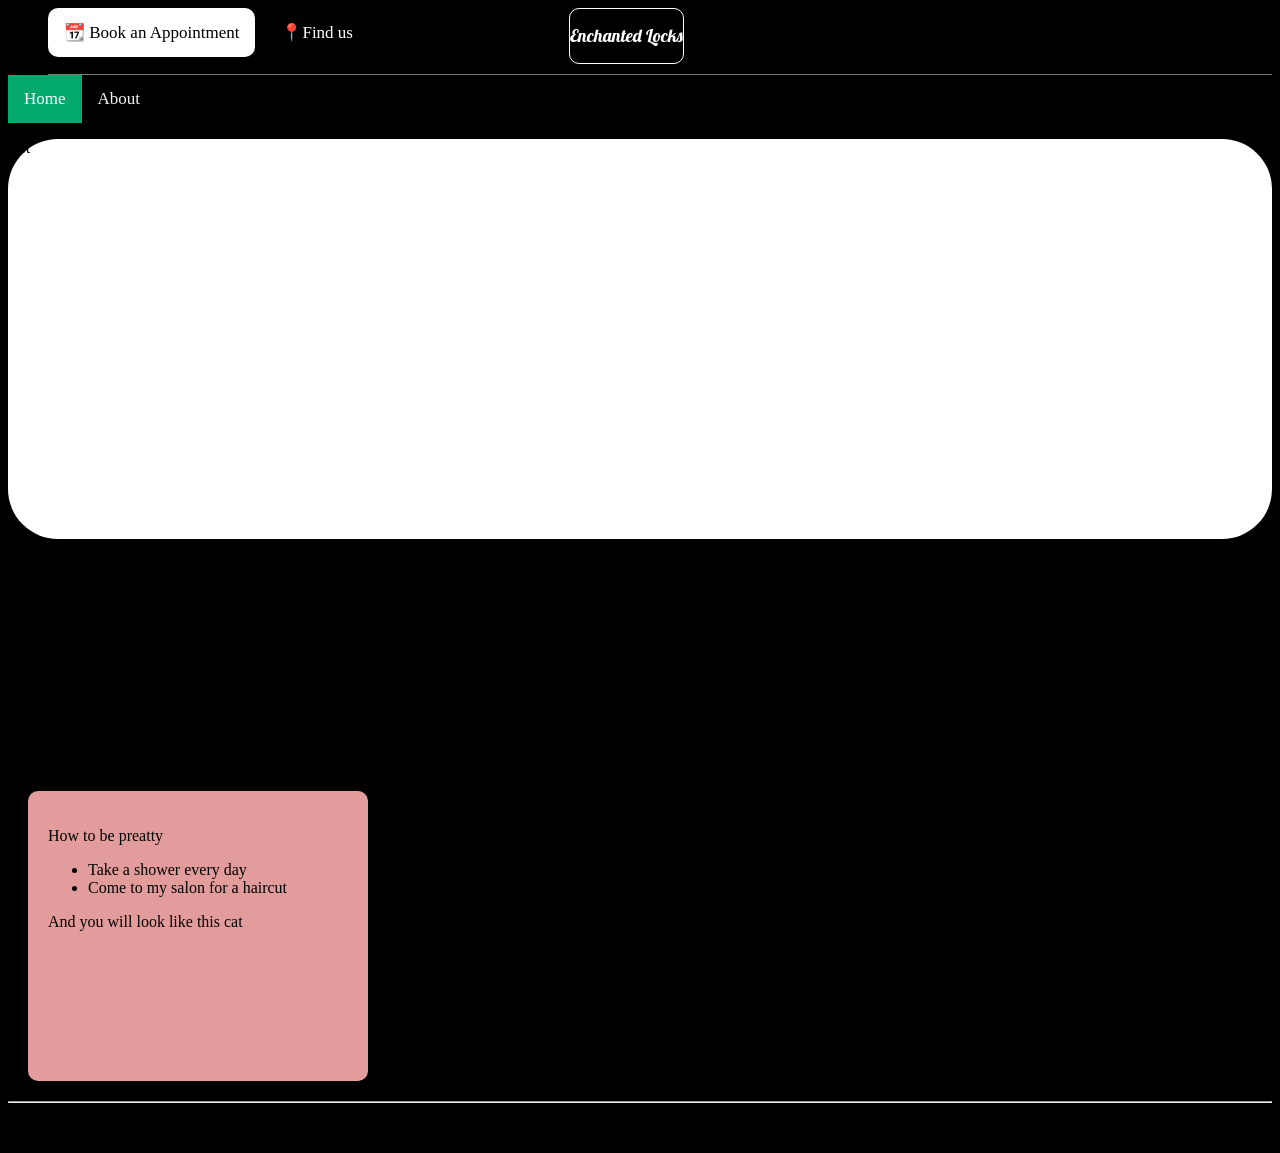
==== index.html @ 179b0921 "improve" ====
<!DOCTYPE html>
<html lang="en">
<head>
    <meta charset="UTF-8">
    <meta name="viewport" content="width=device-width, initial-scale=1.0">
    <title>Main Page</title>
    <link rel="stylesheet" href="css/style.css">

    <link rel="preconnect" href="https://fonts.googleapis.com">
    <link rel="preconnect" href="https://fonts.gstatic.com" crossorigin>
    <link href="https://fonts.googleapis.com/css2?family=Playwrite+CU+Guides&display=swap" rel="stylesheet">
    



    <link rel="preconnect" href="https://fonts.googleapis.com">
    <link rel="preconnect" href="https://fonts.gstatic.com" crossorigin>
    <link href="https://fonts.googleapis.com/css2?family=Imperial+Script&family=Lobster&family=Playwrite+CU+Guides&display=swap" rel="stylesheet">
</head>
<body>

    <header>
        <div class="Head_Centre">
            <a href="">📆 Book an Appointment</a>
            <div class="Head_Find">
                <a>📍Find us</a>
        </div>
            <div class="Head_Logo">
                <p>Enchanted Locks</p>
            </div>
        </div>
        <nav class="topnav">
            <a class="active" href="index.html">Home</a>
            <a href="about.html">About</a>
        </nav>
    </header>
    <div class="welcome_card">
        <p>test</p>
    </div>
    <h1 class="welcome">Welcome!</h1>
    <h2 class="welcome">Ninas Website</h2>
    <br><br><br><br>
    <div class="block">
        <p>How to be preatty</p>
        <ul>
            <li>Take a shower every day</li>
            <li>Come to my salon for a haircut</li>
        </ul>
        <p>And you will look like this cat</p>
        <img width="23%" src="https://cdn.pixabay.com/photo/2025/07/17/18/39/cat-9720087_1280.jpg" alt="">
    </div>
    <footer>
        <hr>
        <p id="copyright"> <small>Copyright © 2025 Nina</p>
    </footer>
</body>
</html>
---- css/style.css ----
body {
  background-color: black;
}



.Head_Centre {
  background-color: #000000;
  overflow: hidden;
  border-bottom: 1px solid rgb(123, 120, 120);
  margin-left: 40px;
}
.Head_Centre > a {
  float: left;
  color: #000000;
  text-align: center;
  padding: 14px 16px;
  text-decoration: none;
  font-size: 17px;
  background-color: white;
  border-radius: 10px;
}
.Head_Centre a:hover {
  text-decoration: underline;
}

.Head_Find{
  float: left;
  padding: 14px 16px;
  color: #ffffff;
  text-align: center;
  margin-left: 10px;
  text-decoration: none;
  font-size: 17px;
  background-color: rgb(0, 0, 0);
  border-radius: 10px;
}



.Head_Logo {
  float: left;
  margin-left: 200px;
  line-height: 1;
  text-align: center;
  font-size: 18px;
  color: white;
  overflow: hidden;
  border-radius: 10px;
  margin-bottom: 10px;
  width: auto;
  height: auto;
  border: 1px groove #ffffff;
  border-color: #ffffff;
  font-family: "Lobster", sans-serif;
}


/*Navigation bar */
.topnav {
  background-color: #000000;
  overflow: hidden;
}
.topnav a {
  float: left;
  color: #f2f2f2;
  text-align: center;
  padding: 14px 16px;
  text-decoration: none;
  font-size: 17px;
}
.topnav a:hover {
  background-color: #ddd;
  color: black;
}
.topnav a.active {
  background-color: #04AA6D;
  color: white;
} 
.intro{
    color: #e39c9c;
}



.welcome_card{
  width: 100%;
  height: 400px;
  background-color: white;
  border-radius: 50px;
}




.welcome{
    text-align: center;
}

.block{
    background-color: #e39c9c;
    padding: 20px;
    margin: 20px;
    border-radius: 10px;
    width: 300px;
    height: 250px;

}
#copyright{
    text-align: center;
    text-decoration: underline;
}
h1 {
  font-family: "Playwrite CU Guides", cursive;
  font-weight: 400;
  font-style: normal;
}
.About{
    text-align: center;
    background-image: url(https://encrypted-tbn0.gstatic.com/images?q=tbn:ANd9GcSOExqfqzXcDX7QYiFF2FhYSEEN7FPva0CammZGyZ0egqiOV2O72cQfooY&s=10);
    background-size: cover;
    background-attachment: fixed;
}
.Text-read{
    margin: auto;
    color: white;
    background-color: gray;
    width: max-content;
    height: max-content;
}
.Img-read{
    margin: auto;
    padding: 20px;
    border: 15px solid green;
}
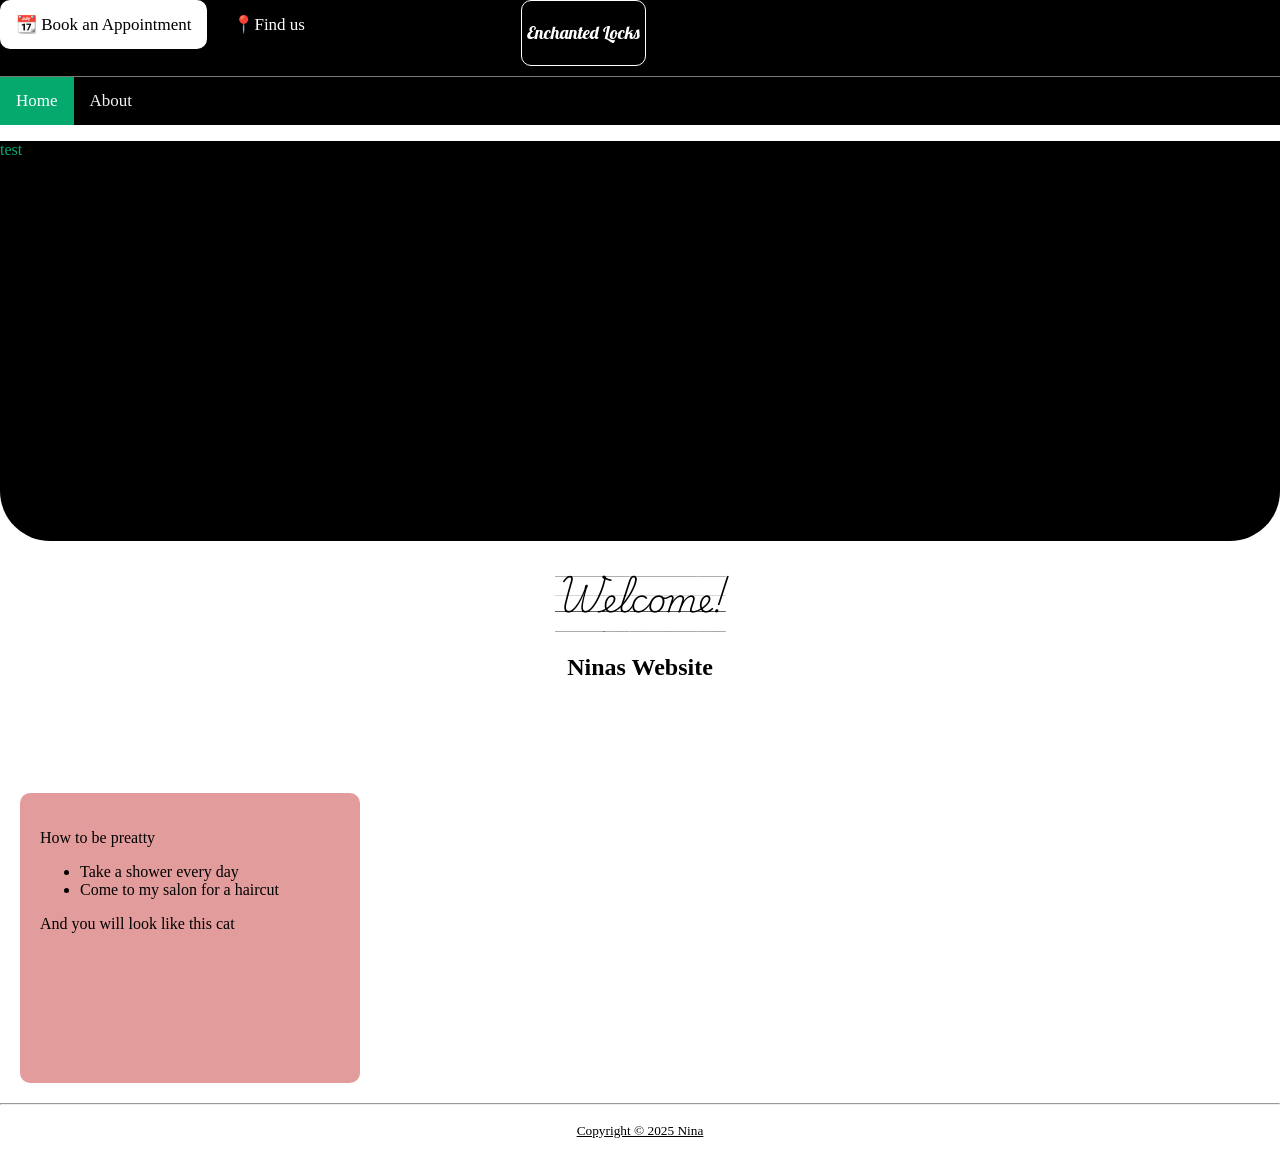
==== commit 725981c0: "update" ====
--- a/index.html
+++ b/index.html
@@ -38,6 +38,7 @@
         <p>test</p>
     </div>
     <h1 class="welcome">Welcome!</h1>
+    
     <h2 class="welcome">Ninas Website</h2>
     <br><br><br><br>
     <div class="block">
--- a/css/style.css
+++ b/css/style.css
@@ -1,5 +1,8 @@
 body {
-  background-color: black;
+  background-color: white;
+  margin: 0;
+  padding: 0;
+  box-sizing: border-box;
 }
 
 
@@ -8,7 +11,6 @@
   background-color: #000000;
   overflow: hidden;
   border-bottom: 1px solid rgb(123, 120, 120);
-  margin-left: 40px;
 }
 .Head_Centre > a {
   float: left;
@@ -53,6 +55,7 @@
   border: 1px groove #ffffff;
   border-color: #ffffff;
   font-family: "Lobster", sans-serif;
+  padding: 5px;
 }
 
 
@@ -86,8 +89,9 @@
 .welcome_card{
   width: 100%;
   height: 400px;
-  background-color: white;
-  border-radius: 50px;
+  background-color: black;
+  border-radius: 0px 0px 50px 50px;
+  color: #04AA6D;
 }
 
 
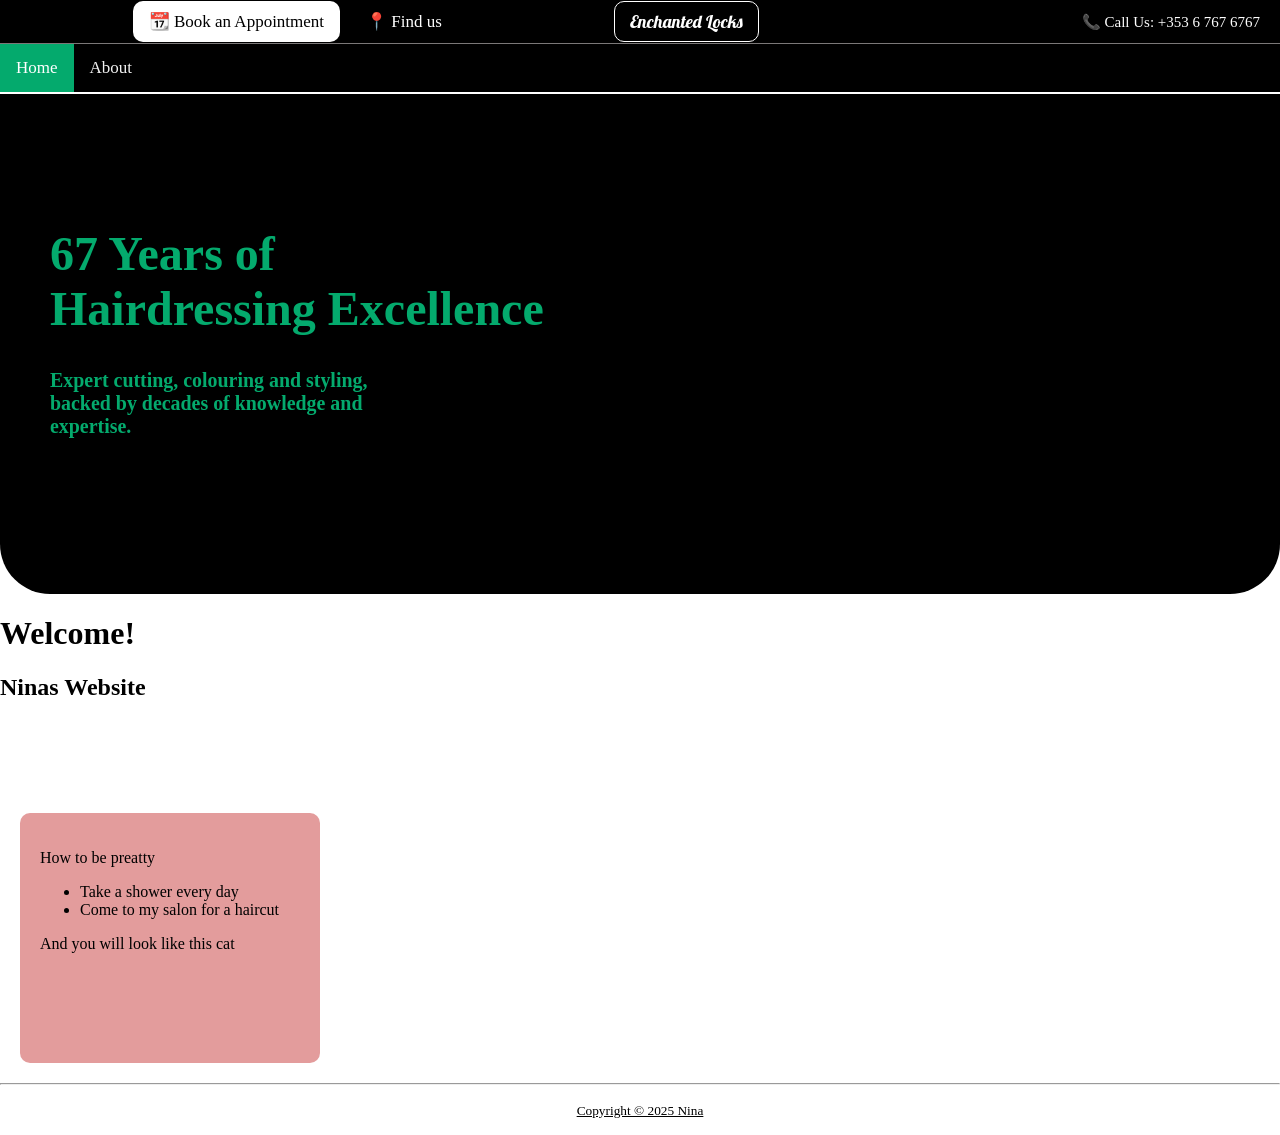
==== commit b91cff5a: "Update" ====
--- a/index.html
+++ b/index.html
@@ -8,35 +8,47 @@
 
     <link rel="preconnect" href="https://fonts.googleapis.com">
     <link rel="preconnect" href="https://fonts.gstatic.com" crossorigin>
-    <link href="https://fonts.googleapis.com/css2?family=Playwrite+CU+Guides&display=swap" rel="stylesheet">
-    
-
-
-
-    <link rel="preconnect" href="https://fonts.googleapis.com">
-    <link rel="preconnect" href="https://fonts.gstatic.com" crossorigin>
     <link href="https://fonts.googleapis.com/css2?family=Imperial+Script&family=Lobster&family=Playwrite+CU+Guides&display=swap" rel="stylesheet">
 </head>
 <body>
 
+
     <header>
         <div class="Head_Centre">
-            <a href="">📆 Book an Appointment</a>
+         //1. Left Block
+        <div class="head_buttons">
+         //   <a href="#">📆 Book an Appointment</a>
             <div class="Head_Find">
-                <a>📍Find us</a>
-        </div>
-            <div class="Head_Logo">
-                <p>Enchanted Locks</p>
+                <a href="#">📍 Find us</a>
             </div>
         </div>
+
+        <div class="Head_Logo">
+            <p>Enchanted Locks</p>
+        </div>
+
+        <div class="Head_Right">
+            <span>📞 Call Us: +353 6 767 6767</span>
+        </div>
+
+    </div>
         <nav class="topnav">
             <a class="active" href="index.html">Home</a>
             <a href="about.html">About</a>
         </nav>
+    </div>
     </header>
+
+
     <div class="welcome_card">
-        <p>test</p>
+        <div class="welcome_text">
+            <h1>67 Years of <br>Hairdressing Excellence</h1>
+            <h5>Expert cutting, colouring and styling,<br> backed by decades of knowledge and <br>expertise.</h5>
+        </div>
+        <img src="https://cdn.pixabay.com/photo/2024/10/04/17/56/ai-generated-9097168_960_720.jpg" alt="">
     </div>
+
+
     <h1 class="welcome">Welcome!</h1>
     
     <h2 class="welcome">Ninas Website</h2>
--- a/css/style.css
+++ b/css/style.css
@@ -1,61 +1,90 @@
+* {
+  box-sizing: border-box;
+}
+
 body {
   background-color: white;
   margin: 0;
   padding: 0;
-  box-sizing: border-box;
+  padding-top: 94px;
 }
 
-
+/* Header */
+header {
+  position: fixed;
+  width: 100%;
+  top: 0;
+  left: 0;
+}
 
 .Head_Centre {
   background-color: #000000;
-  overflow: hidden;
+  display: flex;
+  align-items: center;
+  justify-content: space-between; 
+  padding: 1px 20px;
   border-bottom: 1px solid rgb(123, 120, 120);
 }
-.Head_Centre > a {
-  float: left;
+
+/* Left buttons */
+.head_buttons {
+  display: flex;
+  align-items: center;
+  gap: 10px; /* Space between "Book" and "Find us" */
+  flex: 1;   /* to do logo at the center. Cтол, Жирный, Лево право центр */
+}
+
+.head_buttons > a {
   color: #000000;
   text-align: center;
-  padding: 14px 16px;
+  padding: 10px 16px;
   text-decoration: none;
   font-size: 17px;
   background-color: white;
   border-radius: 10px;
 }
-.Head_Centre a:hover {
+
+.head_buttons a:hover {
   text-decoration: underline;
 }
 
-.Head_Find{
-  float: left;
-  padding: 14px 16px;
+.Head_Find {
+  padding: 10px 16px;
   color: #ffffff;
   text-align: center;
-  margin-left: 10px;
   text-decoration: none;
   font-size: 17px;
   background-color: rgb(0, 0, 0);
   border-radius: 10px;
 }
 
+.Head_Find a {
+  color: #ffffff;
+  text-decoration: none;
+}
 
-
+/* logo at the centre */
 .Head_Logo {
-  float: left;
-  margin-left: 200px;
-  line-height: 1;
   text-align: center;
   font-size: 18px;
   color: white;
-  overflow: hidden;
   border-radius: 10px;
-  margin-bottom: 10px;
-  width: auto;
-  height: auto;
   border: 1px groove #ffffff;
-  border-color: #ffffff;
   font-family: "Lobster", sans-serif;
-  padding: 5px;
+  padding: 8px 15px;
+}
+
+.Head_Logo p {
+  margin: 0;
+}
+
+/* Right Block */
+.Head_Right {
+  flex: 1; /* The same flex, to put Logo at the centre */
+  display: flex;
+  justify-content: flex-end; /* To the right side */
+  color: #ffffff;
+  font-size: 15px;
 }
 
 
@@ -85,20 +114,29 @@
 }
 
 
+/*Black Background, Image and Text*/
+
+.welcome_text {
+  width: 50%;
+  height: 50%;
+  margin-top: 100px;
+  margin-left: 50px;
+  font-size: 150%;
+}
 
 .welcome_card{
+  display: flex;
   width: 100%;
-  height: 400px;
+  height: 500px;
   background-color: black;
   border-radius: 0px 0px 50px 50px;
   color: #04AA6D;
 }
-
-
-
-
-.welcome{
-    text-align: center;
+.welcome_card img {
+  width: auto;
+  height: 100%;
+  display: block;
+  margin-left: auto;
 }
 
 .block{
@@ -113,11 +151,6 @@
 #copyright{
     text-align: center;
     text-decoration: underline;
-}
-h1 {
-  font-family: "Playwrite CU Guides", cursive;
-  font-weight: 400;
-  font-style: normal;
 }
 .About{
     text-align: center;
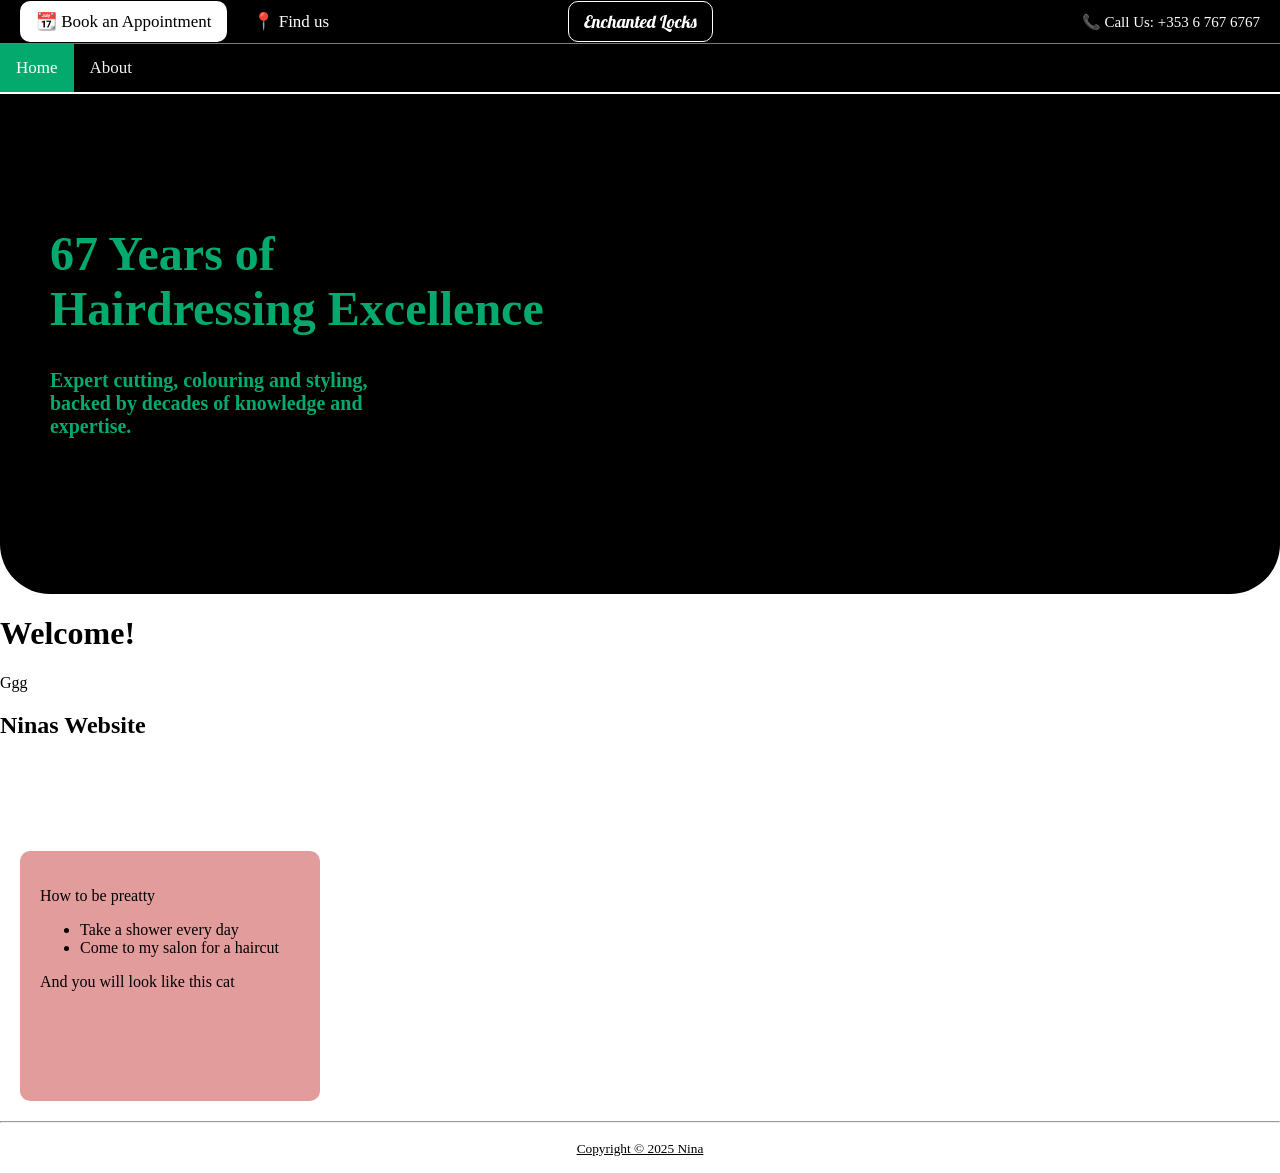
==== commit b069f159: "Update index.html" ====
--- a/index.html
+++ b/index.html
@@ -15,9 +15,9 @@
 
     <header>
         <div class="Head_Centre">
-         //1. Left Block
+         <!--1. Left Block-->
         <div class="head_buttons">
-         //   <a href="#">📆 Book an Appointment</a>
+            <a href="#">📆 Book an Appointment</a>
             <div class="Head_Find">
                 <a href="#">📍 Find us</a>
             </div>
@@ -50,7 +50,7 @@
 
 
     <h1 class="welcome">Welcome!</h1>
-    
+    <red>Ggg</red>
     <h2 class="welcome">Ninas Website</h2>
     <br><br><br><br>
     <div class="block">
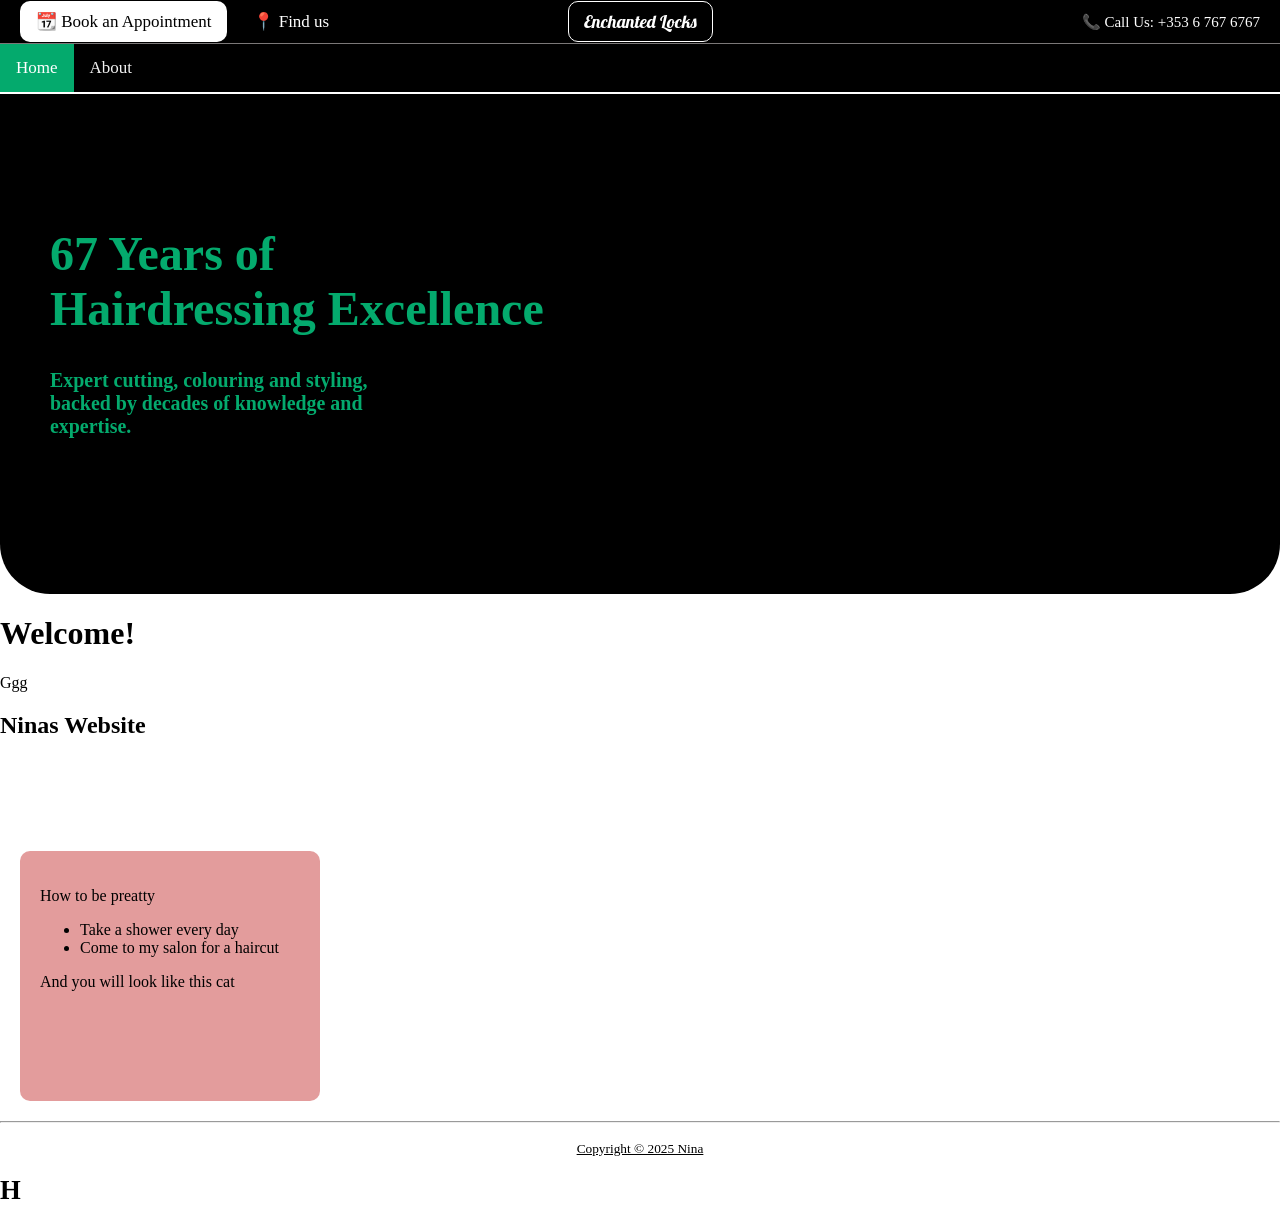
==== commit 887e70ef: "tty" ====
--- a/index.html
+++ b/index.html
@@ -66,5 +66,10 @@
         <hr>
         <p id="copyright"> <small>Copyright © 2025 Nina</p>
     </footer>
+
+
+
+    <h1 class="bell-icon">H</h1>
 </body>
-</html>+</html>
+
--- a/css/style.css
+++ b/css/style.css
@@ -169,4 +169,36 @@
     margin: auto;
     padding: 20px;
     border: 15px solid green;
+}
+
+
+
+
+
+
+
+
+
+
+
+
+
+
+
+
+
+.bell-icon {
+  /* Имя сценария | Длительность | Повторы */
+  animation: shake 0.8s infinite;
+}
+
+
+
+@keyframes shake {
+  0% { transform: rotate(0deg); }       /* Старт */
+  20% { transform: rotate(-1deg); }    /* Наклонился влево */
+  40% { transform: rotate(1deg); }     /* Наклонился вправо */
+  60% { transform: rotate(-1deg); }    /* Затухает влево */
+  80% { transform: rotate(1deg); }     /* Затухает вправо */
+  100% { transform: rotate(0deg); }     /* Вернулся в норму */
 }
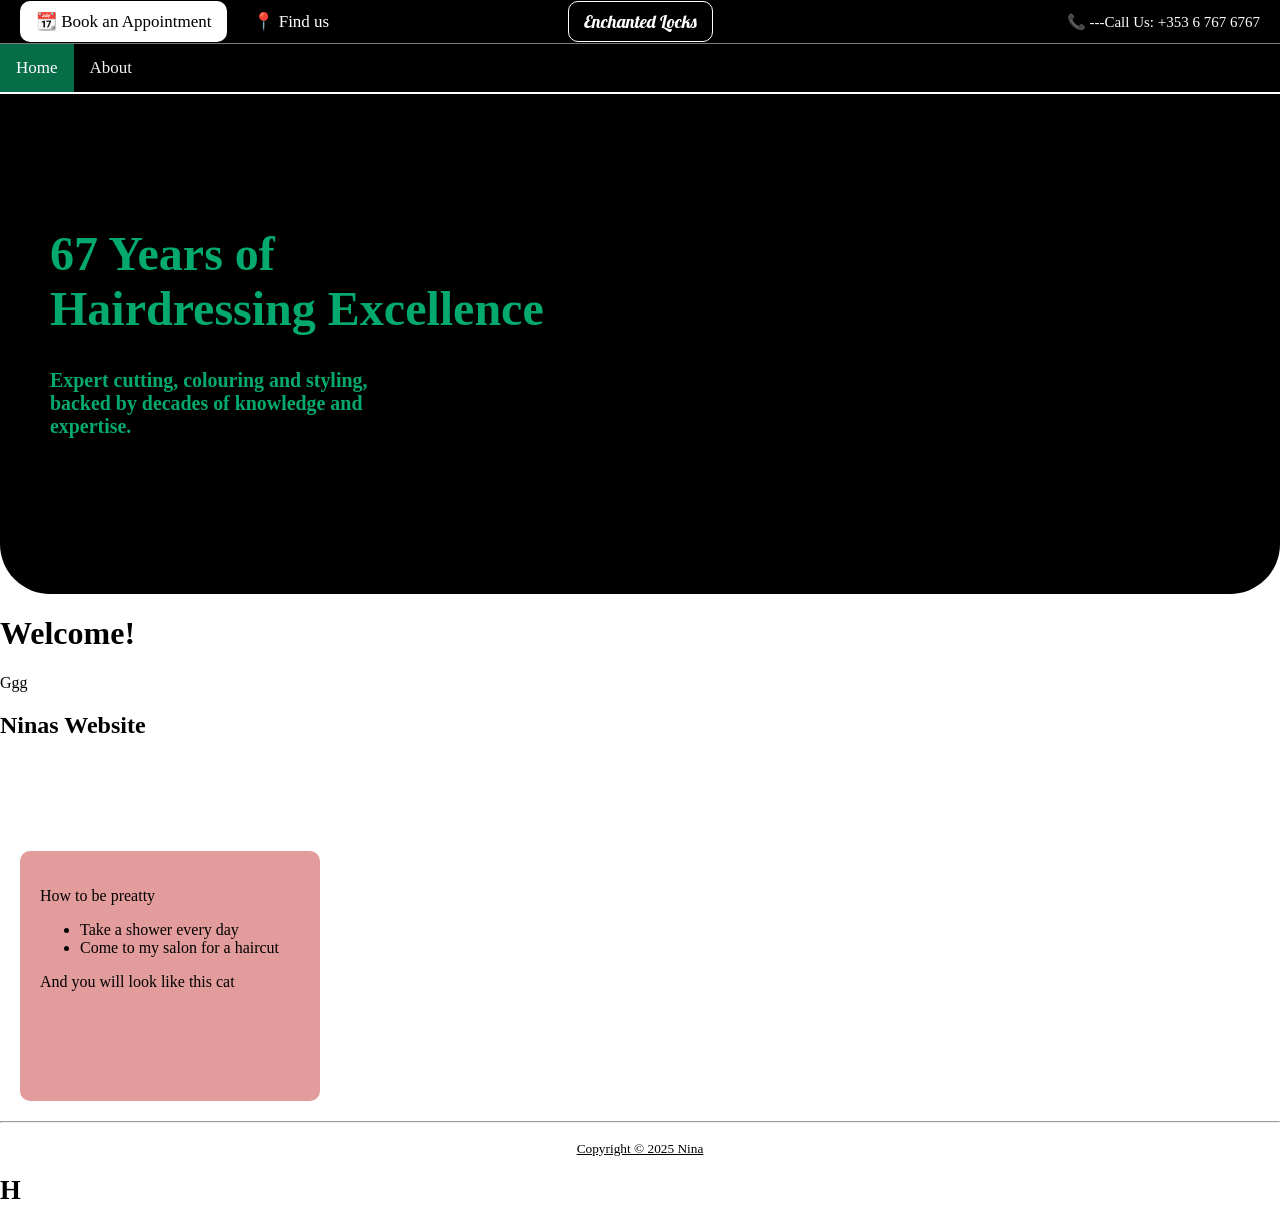
==== commit 6fb75a11: "gg" ====
--- a/index.html
+++ b/index.html
@@ -28,7 +28,7 @@
         </div>
 
         <div class="Head_Right">
-            <span>📞 Call Us: +353 6 767 6767</span>
+            <span>📞 ---Call Us: +353 6 767 6767</span>
         </div>
 
     </div>
--- a/css/style.css
+++ b/css/style.css
@@ -106,7 +106,7 @@
   color: black;
 }
 .topnav a.active {
-  background-color: #04AA6D;
+  background-color: #056d47;
   color: white;
 } 
 .intro{
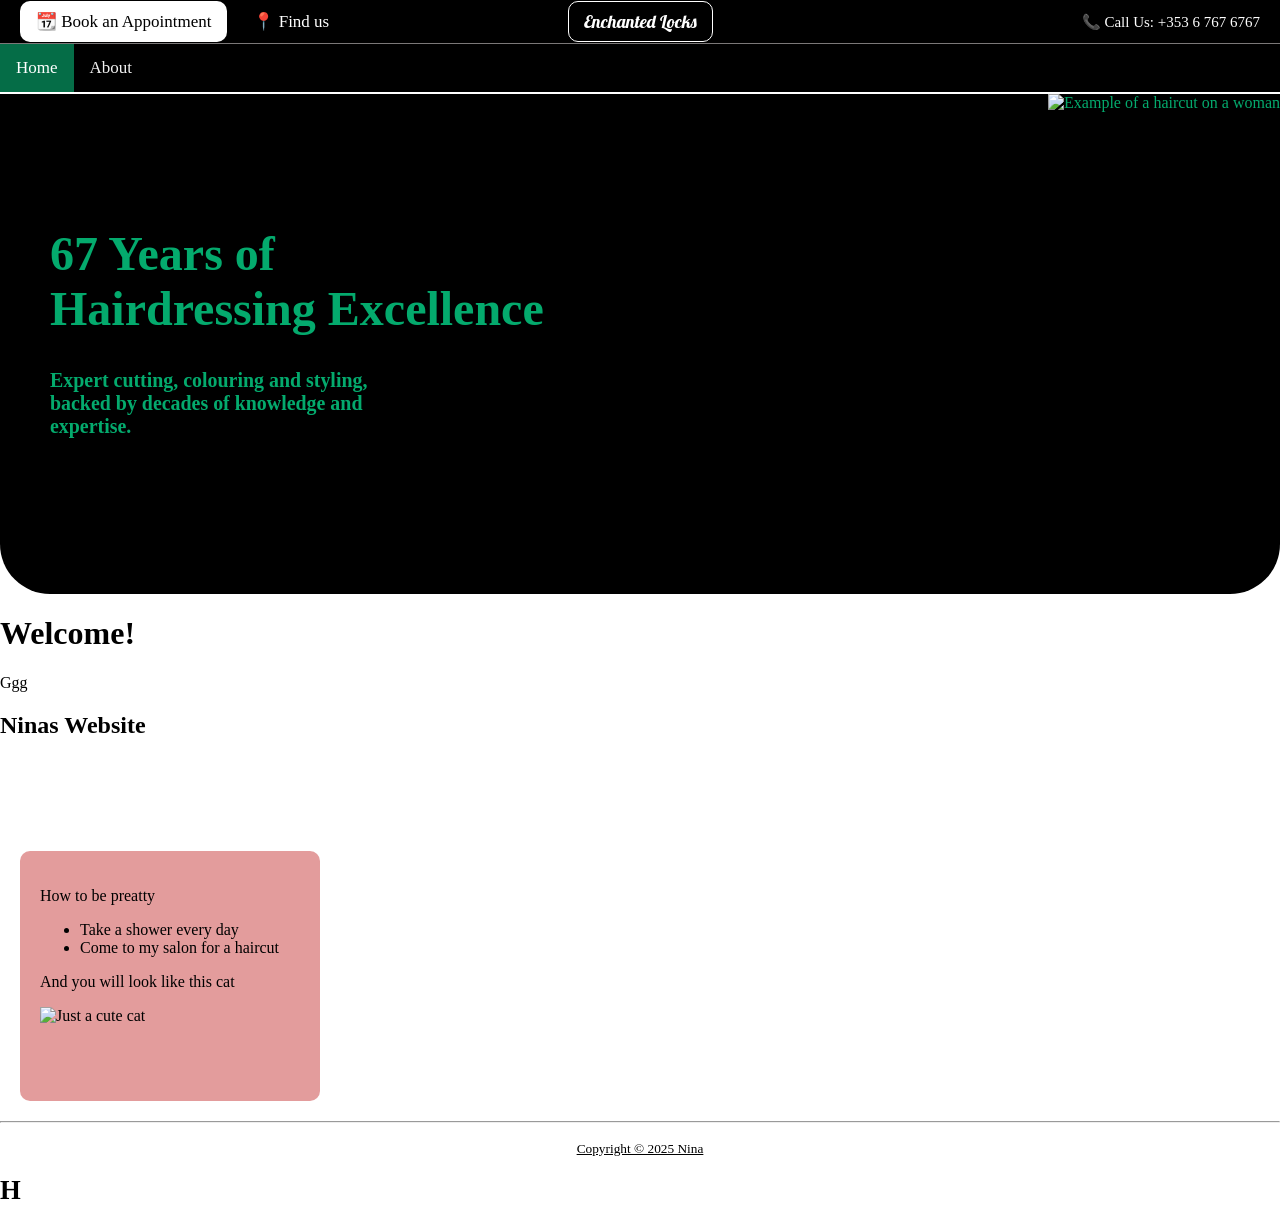
==== commit 6012ea01: "qqq" ====
--- a/index.html
+++ b/index.html
@@ -28,7 +28,7 @@
         </div>
 
         <div class="Head_Right">
-            <span>📞 ---Call Us: +353 6 767 6767</span>
+            <span>📞 Call Us: +353 6 767 6767</span>
         </div>
 
     </div>
@@ -45,7 +45,7 @@
             <h1>67 Years of <br>Hairdressing Excellence</h1>
             <h5>Expert cutting, colouring and styling,<br> backed by decades of knowledge and <br>expertise.</h5>
         </div>
-        <img src="https://cdn.pixabay.com/photo/2024/10/04/17/56/ai-generated-9097168_960_720.jpg" alt="">
+        <img src="https://cdn.pixabay.com/photo/2024/10/04/17/56/ai-generated-9097168_960_720.jpg" alt="Example of a haircut on a woman">
     </div>
 
 
@@ -60,7 +60,7 @@
             <li>Come to my salon for a haircut</li>
         </ul>
         <p>And you will look like this cat</p>
-        <img width="23%" src="https://cdn.pixabay.com/photo/2025/07/17/18/39/cat-9720087_1280.jpg" alt="">
+        <img width="23%" src="https://cdn.pixabay.com/photo/2025/07/17/18/39/cat-9720087_1280.jpg" alt="Just a cute cat">
     </div>
     <footer>
         <hr>
--- a/css/style.css
+++ b/css/style.css
@@ -158,19 +158,31 @@
     background-size: cover;
     background-attachment: fixed;
 }
+
+.About_text{
+   width: max-content;
+   height: 60px;
+   background-color: rgb(0, 0, 0); 
+   padding: 5px;
+   margin: auto;
+}
+
+
 .Text-read{
     margin: auto;
     color: white;
-    background-color: gray;
+    background-color: rgb(0, 0, 0);
+    padding: 5px;
     width: max-content;
     height: max-content;
+    font-size: 20px;
+    text-decoration: solid;;
 }
 .Img-read{
     margin: auto;
     padding: 20px;
     border: 15px solid green;
 }
-
 
 
 
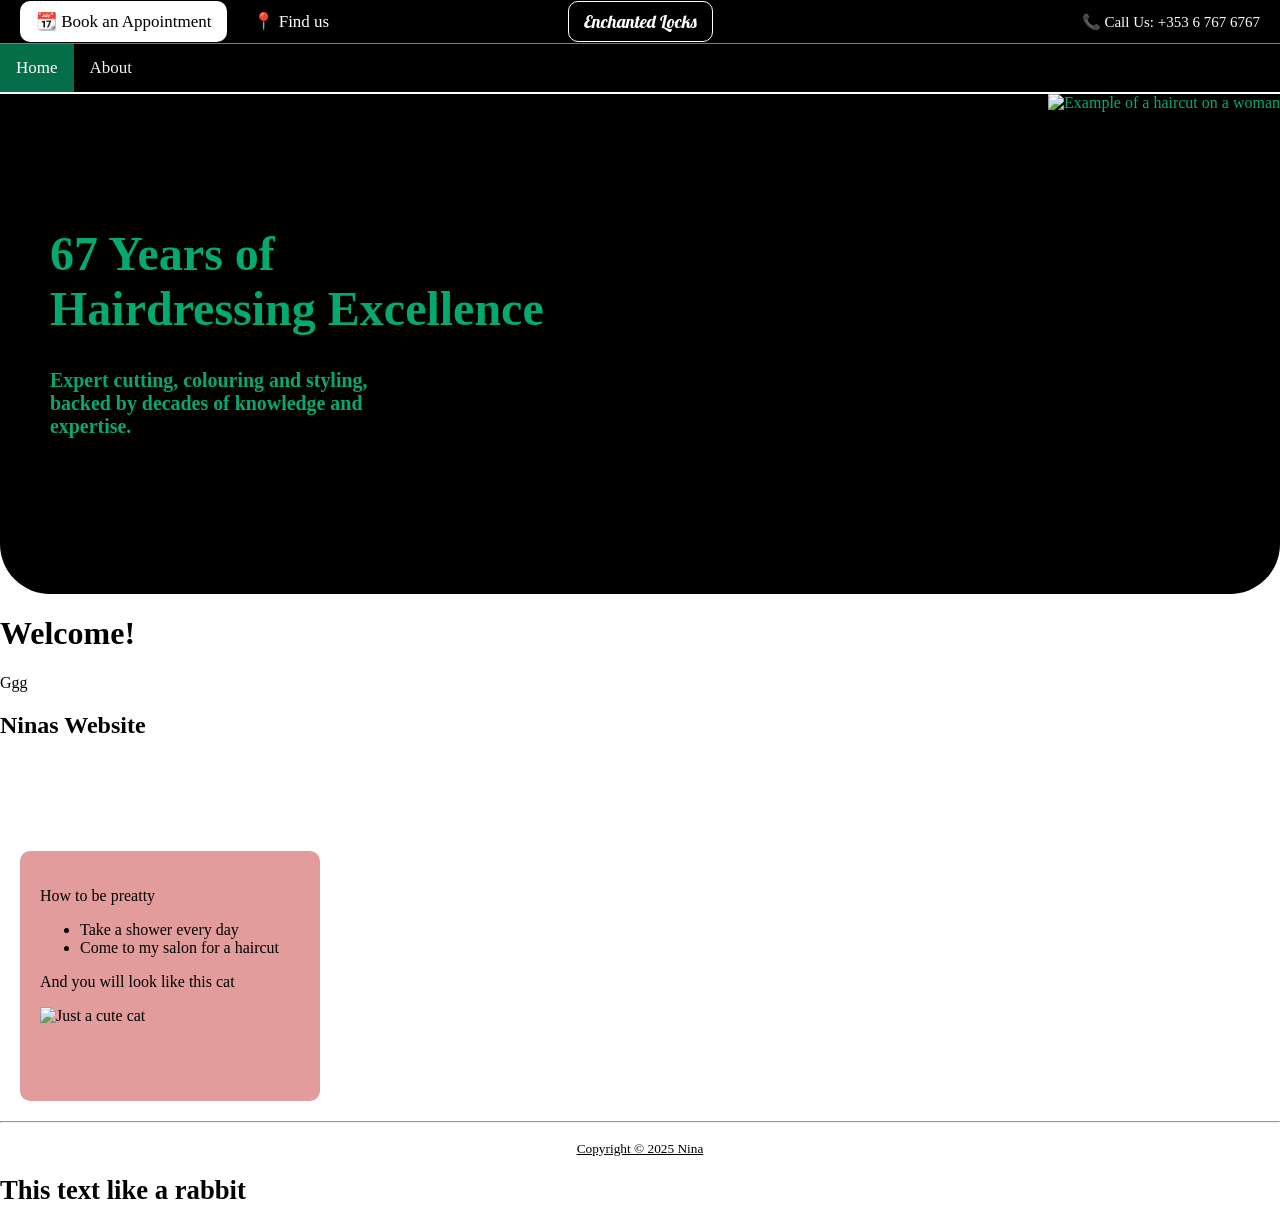
==== commit 36ce4d41: "eeee" ====
--- a/index.html
+++ b/index.html
@@ -45,7 +45,7 @@
             <h1>67 Years of <br>Hairdressing Excellence</h1>
             <h5>Expert cutting, colouring and styling,<br> backed by decades of knowledge and <br>expertise.</h5>
         </div>
-        <img src="https://cdn.pixabay.com/photo/2024/10/04/17/56/ai-generated-9097168_960_720.jpg" alt="Example of a haircut on a woman">
+        <img class="welcome_image" src="https://cdn.pixabay.com/photo/2024/10/04/17/56/ai-generated-9097168_960_720.jpg" alt="Example of a haircut on a woman">
     </div>
 
 
@@ -69,7 +69,7 @@
 
 
 
-    <h1 class="bell-icon">H</h1>
+    <h1 class="text-jump">This text like a rabbit</h1>
 </body>
 </html>
 
--- a/css/style.css
+++ b/css/style.css
@@ -17,6 +17,8 @@
   left: 0;
 }
 
+
+
 .Head_Centre {
   background-color: #000000;
   display: flex;
@@ -25,6 +27,8 @@
   padding: 1px 20px;
   border-bottom: 1px solid rgb(123, 120, 120);
 }
+
+
 
 /* Left buttons */
 .head_buttons {
@@ -199,18 +203,80 @@
 
 
 
-.bell-icon {
-  /* Имя сценария | Длительность | Повторы */
-  animation: shake 0.8s infinite;
-}
-
-
-
-@keyframes shake {
-  0% { transform: rotate(0deg); }       /* Старт */
-  20% { transform: rotate(-1deg); }    /* Наклонился влево */
-  40% { transform: rotate(1deg); }     /* Наклонился вправо */
-  60% { transform: rotate(-1deg); }    /* Затухает влево */
-  80% { transform: rotate(1deg); }     /* Затухает вправо */
-  100% { transform: rotate(0deg); }     /* Вернулся в норму */
+.text-jump {
+  animation: Rabbit 0.8s infinite;
+}
+
+
+
+@keyframes Rabbit {
+  0% { transform: rotate(0deg); }  
+  20% { transform: rotate(-1deg); }    /* left */
+  40% { transform: rotate(1deg); }     /* right */
+  60% { transform: rotate(-1deg); }    /* left */
+  80% { transform: rotate(1deg); }     /* right */
+  100% { transform: rotate(0deg); } 
+}
+
+
+
+
+@media (min-width: 600px) and (max-width: 1024px) {
+  .Head_Centre {
+    flex-wrap: wrap;
+    justify-content: center;
+  }
+
+  .welcome_card {
+    align-items: center;
+    box-sizing: border-box;
+  }
+
+  .welcome_card img {
+    width: 180px;
+    height: auto;
+    margin-right: 20px;
+  }
+
+  .welcome_text {
+    width: 60%;
+    height: auto;
+    margin-top: 100px;
+    margin-left: 10px;
+    font-size: 85%;
+  }
+}
+
+
+
+
+
+@media (max-width: 599px) {
+  .Head_Centre {
+    flex-wrap: wrap;
+    flex-direction: column;
+    align-items: center;
+  }
+
+  .welcome_card {
+    flex-direction: column;
+    align-items: center;
+    text-align: center;
+    padding: 20px 10px;
+  }
+
+  .welcome_card img {
+    width: 300px;
+    height: auto;
+    margin: 0 auto 15px auto;
+    justify-content: center;
+  }
+
+  .welcome_text {
+    width: 90%;
+    height: auto;
+    margin-top: 50px;
+    margin-left: 0;
+    font-size: 100%;
+  }
 }
